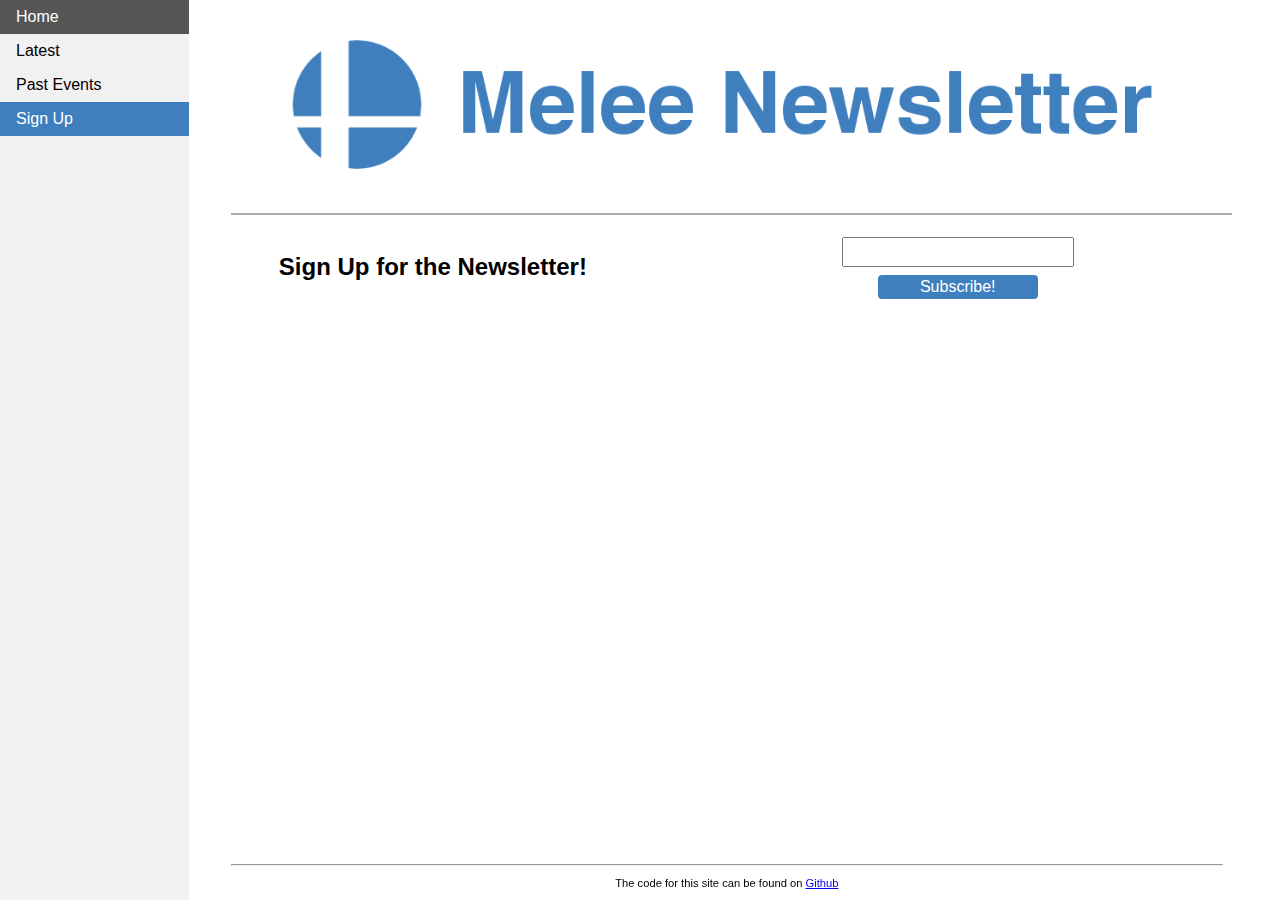
==== contact.html @ 94372a80 "Made that young contact page" ====
<!DOCTYPE html>
<html>
    <head>
        <title>Contact</title>
        <link rel="stylesheet" href="style.css">
    </head>

    <body id='contact'>

        <div id='page-container'>
            <div id='nav-container'>
                <ul id='nav'>
                  <li><a href="index.html">Home</a></li>
                  <li><a href="genesis.html">Latest</a></li>
                  <li><a href="archive.html">Past Events</a></li>
                  <li><a class="active" href="contact.html">Sign Up</a></li>
                </ul>
            </div>

            <div id='main-page'>
                <!-- Use The same banner as the home page -->
                <div id='banner-container'>
                    <img id='banner' src='res/images/home_banner.png'/>
                </div>
                <div id='home-banner-sep'/>

                <div id='main-content'>

                    <div id='contact-container'>
                        <div>
                            <h2 id='contact-header'>Sign Up for the Newsletter!</h2>
                        </div>

                        <div id='contact-form-container'>
                            <!-- We'll do an email box and a big o'l button! -->
                            <div>
                                <form>
                                    <input type="text" id='email' name='email-field'/>
                                </form>
                            </div>
                            <div>
                                <form>
                                    <input type='submit' id='subscribe-submit' value='Subscribe!'/>
                                </form>
                            </div>
                        </div>
                    </div>



                </div>

            </div>

            <div class='footer'>
                <div>
                    <hr class='footer-break'>
                    <p>The code for this site can be found on <a href='https://github.com/gainge/cs260_melee_newsletter'>Github</a></p>
                </div>
            </div>

        </div>



    </body>
</html
---- style.css ----
/*
COLORS
------
Main G3: cc0000


 */


/* General */
body {
    margin: 0;
    font-family: Arial, Helvetica, sans-serif;
}

/* Headers */
h1 {
    color: #cc0000;
}

h4 {
    color: #222;
}


/* Misc */

p {
    text-indent: 2rem;
}

.centered-text {
    text-align: center;
}

p.centered-text {
    text-indent: 0;
}

.vod {
    border: none;
    float: right;
}

.left {
    margin-right: 1rem;
}

.right {
    margin-left: 1rem;
}





#page-container {
    display: grid;
    grid-template-columns: 1fr 6fr;
}

#main-content {
    margin-left: 3rem;
    margin-right: 3rem;
}

/* Banner Stuff */

#banner {
    max-width: 100%;
}

#banner-overlay {
    background-color: #aaa;
    width: 100%;
    height: 100%;
}

#banner-label {
    text-align: center;
    margin: 0;
    padding: 0;
    background-color: #aaa;
}

#banner-label h1 {
    color: #cc0000;
    margin: 0;
    padding: 0;
}




/* Navigation Bar */
ul#nav {
    list-style-type: none;
    margin: 0;
    padding: 0;
    background-color: #f1f1f1;
    position: fixed;
    height: 100%;
    /* width: 100%; */
    width: 14.8vw;
    display: table;
    overflow: auto;
}

ul#nav li a {
    display: block;
    color: #000;
    padding: 8px 16px;
    text-decoration: none;
}

ul#nav li a.active {
    background-color: #cc0000;
    color: white;
}

ul#nav li a:hover:not(.active) {
    background-color: #555;
    color: white;
}


/* Footer */
.footer {
    margin-top: 1rem;
    bottom: 0;
    text-align: center;
    font-size: 0.7rem;
}

.footer-break {
    margin-left: 3rem;
    margin-right: 3rem;
}

.footer p {
    text-indent: 0;
}



/* Home Page */
/*
Colors:
        414058
        C69D73
        F17938
        3C38F1
        3F7FBE
*/
#home ul#nav li a.active {
    background-color: #3f7fbe;
    color: white;
}

#home-banner-sep {
    background-color: #aaa;
    margin-left: 3rem;
    margin-right: 3rem;
    height: 0.1rem;
}

#home #main-content {
    margin-top: 2rem;
}

#home {
}

#about-content {
    display: grid;
    grid-template-columns: 70% 30%;
    background-color: #f1f1f1;
    padding: 1rem;
    padding-top: 0;
}

#about-content p {
    display: inline-block;
}

#featured-content {
    display: grid;
    grid-template-columns: 70% 30%;
    background-color: #f1f1f1;
    padding: 1rem;
    padding-top: 0;

    margin-top: 2rem;
}


#home a.button {
    border-radius: 4px;
    color: white;
    padding: 15px 32px;
    text-align: center;
    text-decoration: none;
    display: inline-block;
    font-size: 16px;
    transition-duration: 0.4s;
    margin-left: 1rem; /* This is to counteract the container padding lol */

    margin-top: 4.6rem;
}

#home a.button:hover {
    background-color: #fff;
    color: black;
}

#home a.b1 { /* Subscribe Button */
    background-color: #3F7FBE;
    border: 2px solid #3F7FBE;
}

#home a.b2 { /* Genesis Button */
    background-color: #cc0000;
    border: 2px solid #cc0000;
}


#subscribe-button-container {
    text-align: center;
}
#g3-button-container {
    text-align: center;
}









/* G3 Page */
#overview {
    /* display: grid;
    grid-template-columns: 1fr 3fr 1fr; */
}

.info-box {
    border-style: solid;
    border-color: #333;
    border-width: 0.1rem;
}

#table-of-contents {
    float: left;


    margin-right: 1rem;
    margin-bottom: 1rem;
    padding: 1rem;
    padding-top: 0;
    padding-bottom: 0;
    /* height: 25rem; */
    /* width: 10rem; */
    background: linear-gradient(#cc0000, black);
    border: none;
}

#table-of-contents h4 {
    margin-bottom: 1rem;
    color: white;
}

#table-of-contents a {
    color: white;
    text-decoration: none;
}
#table-of-contents a:hover {
    color: #ccc;
}
#table-of-contents a:visited {
    color: #aaa;
}


#tournament-info {
    float: right;
    margin-left: 1rem;
    padding: 1rem;
    padding-top: 0;
    /* height: 15rem; */
    width: 10rem;

    border: none;
    background: linear-gradient(#cc0000, black);
}

#tournament-info p {
    text-indent: 0;
    color: white;
    font-size: 0.9rem;
}
#tournament-info h4 {
    text-align: center;
    color: white;
}

ul#table {
    list-style-type:none;
    padding-left: 1rem;
}

/* Day 1 */
#day-1-gallery {
    display: grid;
    grid-template-columns: 1fr 1fr 1fr;
    grid-column-gap: 1rem;
}
.grid-img {
    max-width: 100%;
}


/* Day 2 */
#day-2 {
    margin-top: 3rem;
}

#set-highlights {
    display: grid;
    grid-template-rows: repeat(5, 1fr);
    grid-row-gap: 0;
}

#day-2-gallery {
    display: grid;
    grid-template-columns: 1fr 1fr;
    grid-column-gap: 0.5rem;
    grid-row-gap: 0.5rem;
}


/* Day 3 */

#day-3 {
    margin-top: 3rem;
}

#day-3 h1 {
    text-align: center;
    margin-bottom: 0.3rem;
}

#finals-header {
    margin-bottom: 0.3rem;
}
#finals-detail {
    margin-top: 0.3rem;
}
#civic_center {
    width: 100%;
}

.vod-link {
    text-align: center;
    display: block;
    margin-top: 0;
}

#peach {
    text-indent: 0;
}

#champs {
    width: 100%;
}

.image {
    width: 100%;
}


/* Recap */
#recap {
    margin-top: 2rem;
}



/* Archive */
#archive ul#nav li a.active {
    background-color: #ff00ff;
    color: white;
}

#archive-banner-sep {
    background-color: #aaa;
    margin-left: 3rem;
    margin-right: 3rem;
    margin-top: 0.3rem;
    height: 0.1rem;
}

#archive p {
    text-indent: 0;
}

body#archive div#main-content {
    margin-top: 3rem;
}

body#archive div#page-container {
    height: 100vh;
}

body#archive div.footer {
    position: fixed;
    width: 85vw;
}

body#archive div#main-content a {
    color: #3f7fbe;
    text-decoration: none;
}

body#archive div#main-content a:visited {
    color: #3f3fbe;
}

body#archive div#main-content a:hover {
    text-decoration: underline;
}

#archive-container {
    display: grid;
    grid-template-columns: 1fr 1fr 1fr;
    grid-column-gap: 0.3rem;
    grid-row-gap: 0.3rem;
    text-align: center;
}

.archive-item {
    height: 2.5rem;
    /* padding-left: 1rem; */
    padding-top: 1.3rem;
    background: #f1f1f1;
}




/* Contact Page */



#contact ul#nav li a.active {
    background-color: #3f7fbe;
    color: white;
}

#contact-container {
    display: grid;
    grid-template-columns: 1fr 1fr;
}

#contact-form-container {
    text-align: center;
    margin-top: 1.5rem;
}

#contact-header {
    margin-top: 2.5rem;
}

#contact .footer {
    position: fixed;
    width: 85vw;
}

#email {
    width: 14rem;
    height: 1.5rem;
}

#subscribe-submit {
    margin-top: 0.5rem;
    width: 10rem;
    height: 1.5rem;

    border-radius: 4px;
    color: white;
    /* padding: 15px 32px; */
    text-align: center;
    text-decoration: none;
    display: inline-block;
    font-size: 16px;
    transition-duration: 0.4s;

    background-color: #3F7FBE;
    border: 2px solid #3F7FBE;
}

#subscribe-submit:hover {
    background-color: #fff;
    color: #000;
}








/* Just a comment so atom doesn't cut my file length */
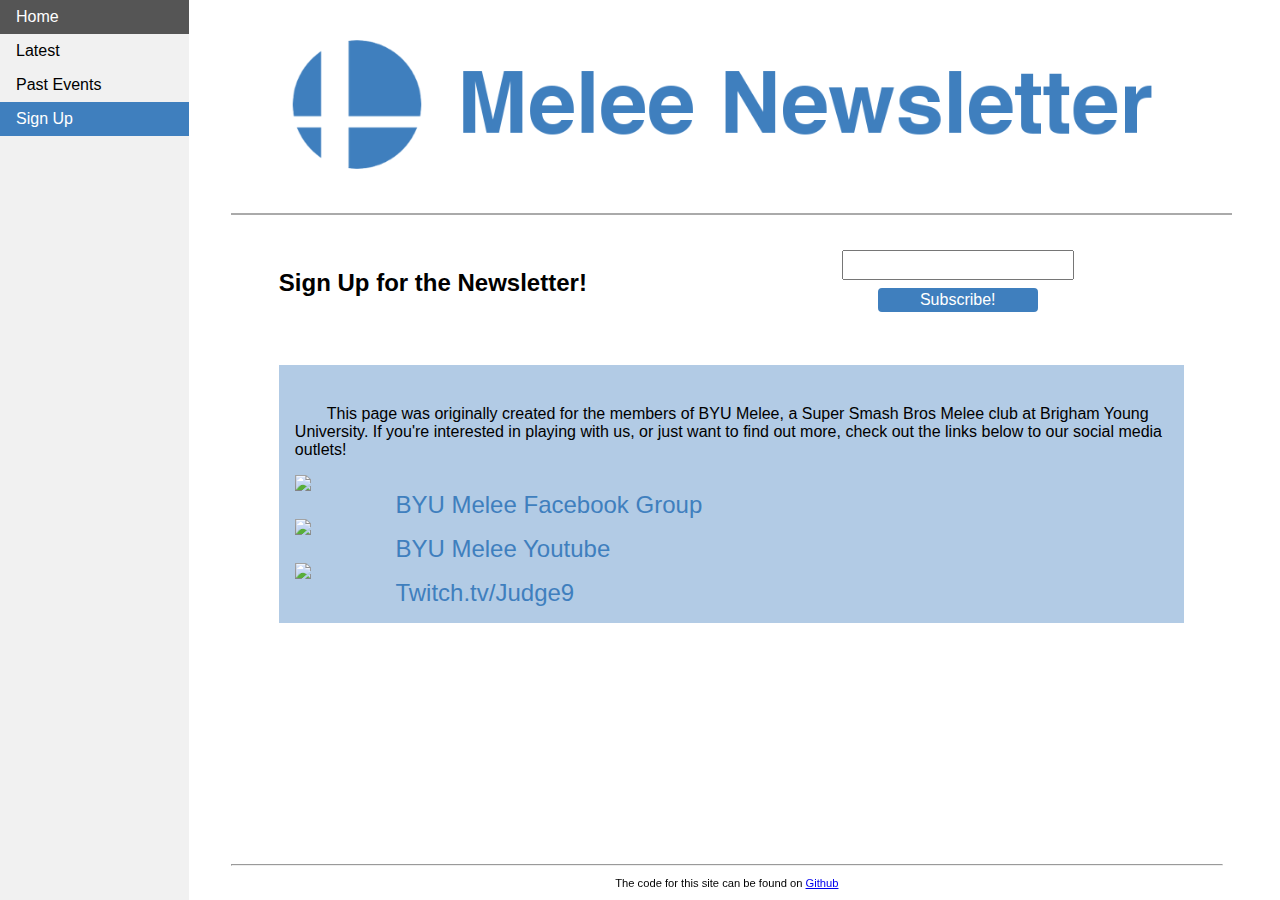
==== commit 57b9ddb1: "Finished the contact page" ====
--- a/contact.html
+++ b/contact.html
@@ -46,6 +46,45 @@
                         </div>
                     </div>
 
+                    <div id='byu-melee-container'>
+
+                        <div id='byu-melee-content'>
+
+                            <p>
+                                This page was originally created for the members of BYU Melee, a Super Smash Bros Melee club at Brigham Young University.
+                                If you're interested
+                                in playing with us, or just want to find out more, check out the links below to our social media outlets!
+                            </p>
+
+                            <div id='social-container'>
+
+                                <div class='img-container'>
+                                    <img class='social-img' src='res/images/SocialMediaIconFacebook.png'/>
+                                </div>
+                                <div class='link-container'>
+                                    <a class='media-link' href='https://www.facebook.com/groups/BYUMelee/'>BYU Melee Facebook Group</a>
+                                </div>
+                                <div class='img-container'>
+                                    <img class='social-img' src='res/images/SocialMediaIconYoutube.png'/>
+                                </div>
+                                <div class='link-container'>
+                                    <a class='media-link' href='https://www.youtube.com/channel/UCkegb1U7uIpdiJdcQqxIgJQ'>BYU Melee Youtube</a>
+                                </div>
+                                <div class='img-container'>
+                                    <img class='social-img' src='res/images/SocialMediaIconTwitch.png'/>
+                                </div>
+                                <div class='link-container'>
+                                    <a class='media-link' href='https://twitch.tv/judge9'>Twitch.tv/Judge9</a>
+                                </div>
+
+                            </div>
+
+
+                        </div>
+
+
+                    </div>
+
 
 
                 </div>
--- a/style.css
+++ b/style.css
@@ -391,7 +391,7 @@
 
 /* Archive */
 #archive ul#nav li a.active {
-    background-color: #ff00ff;
+    background-color: #3f7fbe;
     color: white;
 }
 
@@ -467,11 +467,11 @@
 
 #contact-form-container {
     text-align: center;
-    margin-top: 1.5rem;
+    margin-top: 2.3rem;
 }
 
 #contact-header {
-    margin-top: 2.5rem;
+    margin-top: 3.5rem;
 }
 
 #contact .footer {
@@ -507,6 +507,56 @@
     color: #000;
 }
 
+#contact-sep {
+    height: 0.2rem;
+    border-bottom: #ccc solid thin;
+}
+
+#byu-melee-container {
+    margin-top: 3rem;
+    padding: 1rem;
+    padding-top: 1.5rem;
+
+    /* color: #fff; */
+
+    background-color: #b2cbe5;
+}
+
+#social-container {
+    display: grid;
+
+    grid-template-columns: 15% 85%;
+    width: 100%;
+}
+
+#social-container a {
+    color: #3F7FBE;
+}
+#social-container a:hover {
+    color: white;
+}
+#social-container a:visited {
+    color: #3f3fbe;
+}
+
+.social-img {
+    max-width: 5vw;
+    text-align: center;
+}
+
+.media-link {
+    font-size: 1.5rem;
+    text-decoration: none;
+}
+
+.link-container {
+    padding-top: 1.0rem;
+    margin-left: -1.9rem;
+}
+
+.img-container {
+}
+
 
 
 
